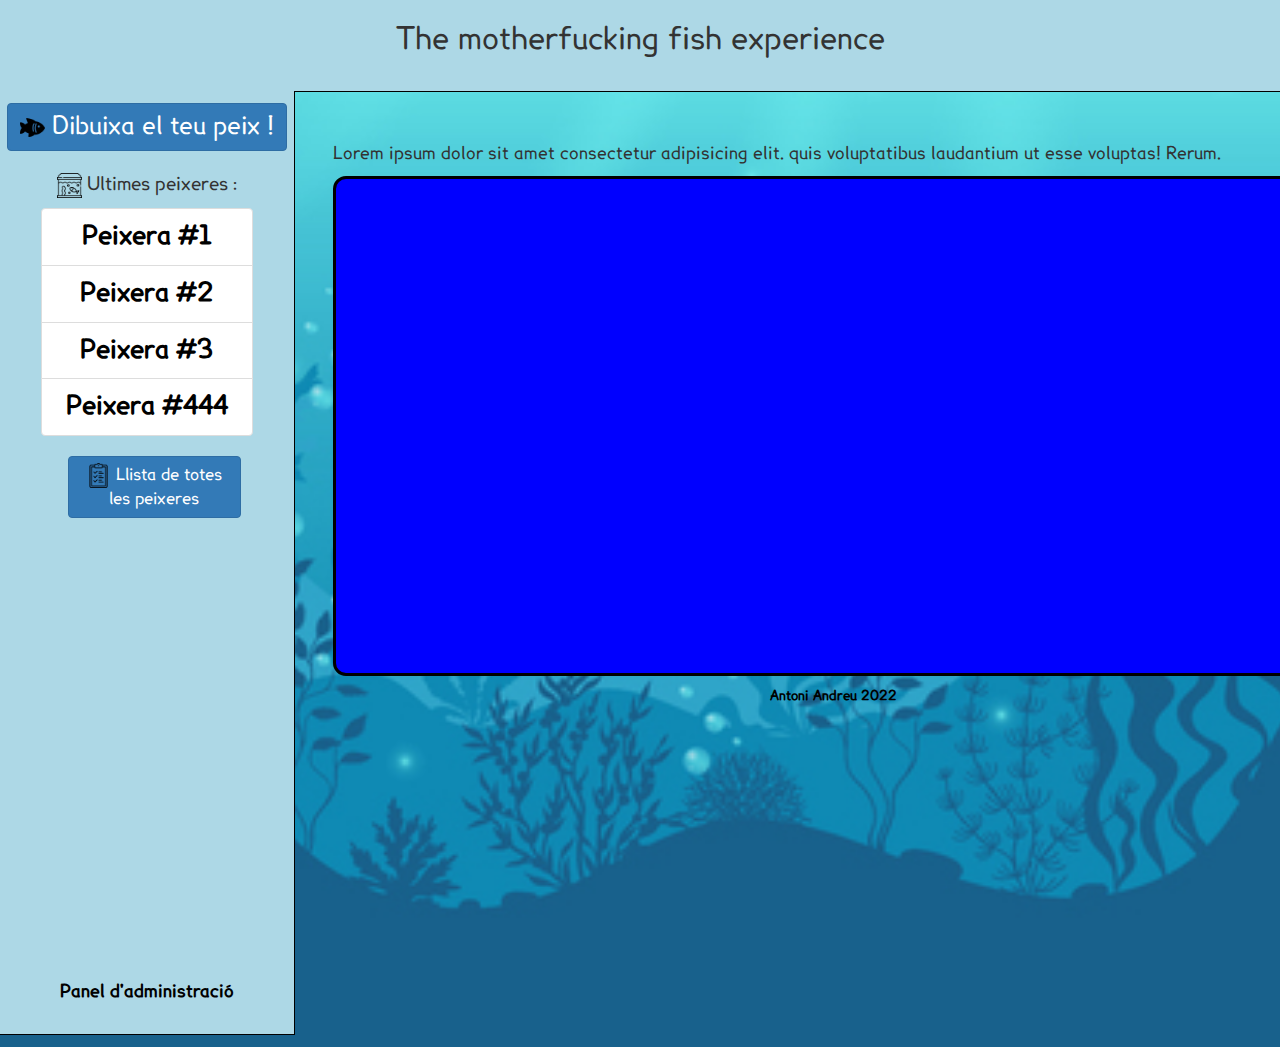
==== index.html @ bb995267 "layout added" ====
<!DOCTYPE html>
<html lang="en">
<head>
    <meta charset="UTF-8">
    <meta http-equiv="X-UA-Compatible" content="IE=edge">
    <meta name="viewport" content="width=device-width, initial-scale=1.0">
    <title>Peixos per la pau</title>

    <link rel="stylesheet" href="https://maxcdn.bootstrapcdn.com/bootstrap/3.3.7/css/bootstrap.min.css" integrity="sha384-BVYiiSIFeK1dGmJRAkycuHAHRg32OmUcww7on3RYdg4Va+PmSTsz/K68vbdEjh4u" crossorigin="anonymous">
    <link rel="stylesheet" href="css/index.css">
</head>
<body>
    <div id="barra_superior"><h2>  The motherfucking fish experience </h2></div>
    <div id = contingut>
    <div id= "barra_esquerra">

        <button id="dibuixa"type="button" class="btn btn-primary"><img src="imatges/peix.png"> </img>Dibuixa el teu peix !</button>
        <h4> <img src="imatges/peixera.png"> Ultimes peixeres : </img></h4>
        <ul class="list-group">
            <li class="list-group-item"> <a>  Peixera #1 </a></li>
            <li class="list-group-item"> <a>  Peixera #2 </a></li>
            <li class="list-group-item"> <a>  Peixera #3 </a></li>
            <li class="list-group-item"> <a>  Peixera #444 </a></li>    
          </ul>
          <div id="veure"> <button id="veure" type="button" class="btn btn-primary"> <img src="imatges/lista.png"> </img> Llista de totes<br> les peixeres</button>
           </div>     
          <div id="link_panel"> <a>Panel d'administració</a></div>
    </div>
    <div id= "barra_dreta">
        <p>Lorem ipsum dolor sit amet consectetur adipisicing elit. quis voluptatibus laudantium ut esse voluptas! Rerum.</p>
        <div id="canvas"> </div>     
        <p id="quisoc"> <a href="http://www.antoniandreu.com">Antoni Andreu 2022 </a></p>
    </div>
</div>
</body>
</html>
---- css/index.css ----
@font-face{
  font-family: "lexie";
  src: url("../fonts/lexie.ttf");
}

#veure{
width: 90%;
margin-top:12px;
  
}

li{
  font-size: 25px;
}




body{
  
      background-image: url("../imatges/fons");
  background-size: cover;
  font-family:"lexie";
  font-size: 170%;
  
  
}


h4{
  text-align: center;
  
}

body{
  background-color: lightgray;
}


#barra_superior{
  background-color: lightblue;
  padding: 12px;
  border-bottom: 1px solid black;
}

a{
  text-decoration: none;
  color:black;
  font-weight: bold;
  
}

#barra_esquerra img{
  width: 25px;
  position: relative;
  top:31%
}

#barra_esquerra button{
  margin-left: 7px;
  margin-right: 7px;
  margin-bottom: 12px;
  font-size: 24px;
}

#barra_esquerra{
    background-color:lightblue;
    width : 24%;
    margin-top: -1px;
    border-right:  1px solid black;
    margin-bottom: 12px;
    border-bottom: 1px solid black;
   }
   
   h2{
     text-align: center;
     margin-top:12px;
     margin-bottom:22px;  
   }
   
   li{
     text-align: center;
     list-style: none;
     height: 100%;
      width: 72%;
     margin:auto;   
   }
   


#link_panel{
  margin-top:450px;
  margin-bottom:30px;
  text-align: center;
}
   #canvas{
     background-color: blue;
     width: 1000px;
     height: 500px;
     border-radius: 13px;
     border: 3px solid black;
   }
   
   #barra_dreta{
     margin: 50px;
     margin-left: 3%
   }
   
    

   #contingut{
     display: flex;
     
   }

#quisoc{
  text-align: center;
  margin-top: 12px;
  font-size: small;
  font-weight: bold;
}

#veure button{
  font-size: 16px
}

#veure {
  width: 173px;
  margin: auto;
    
}

#dibuixa{
  margin-top: 12px
}
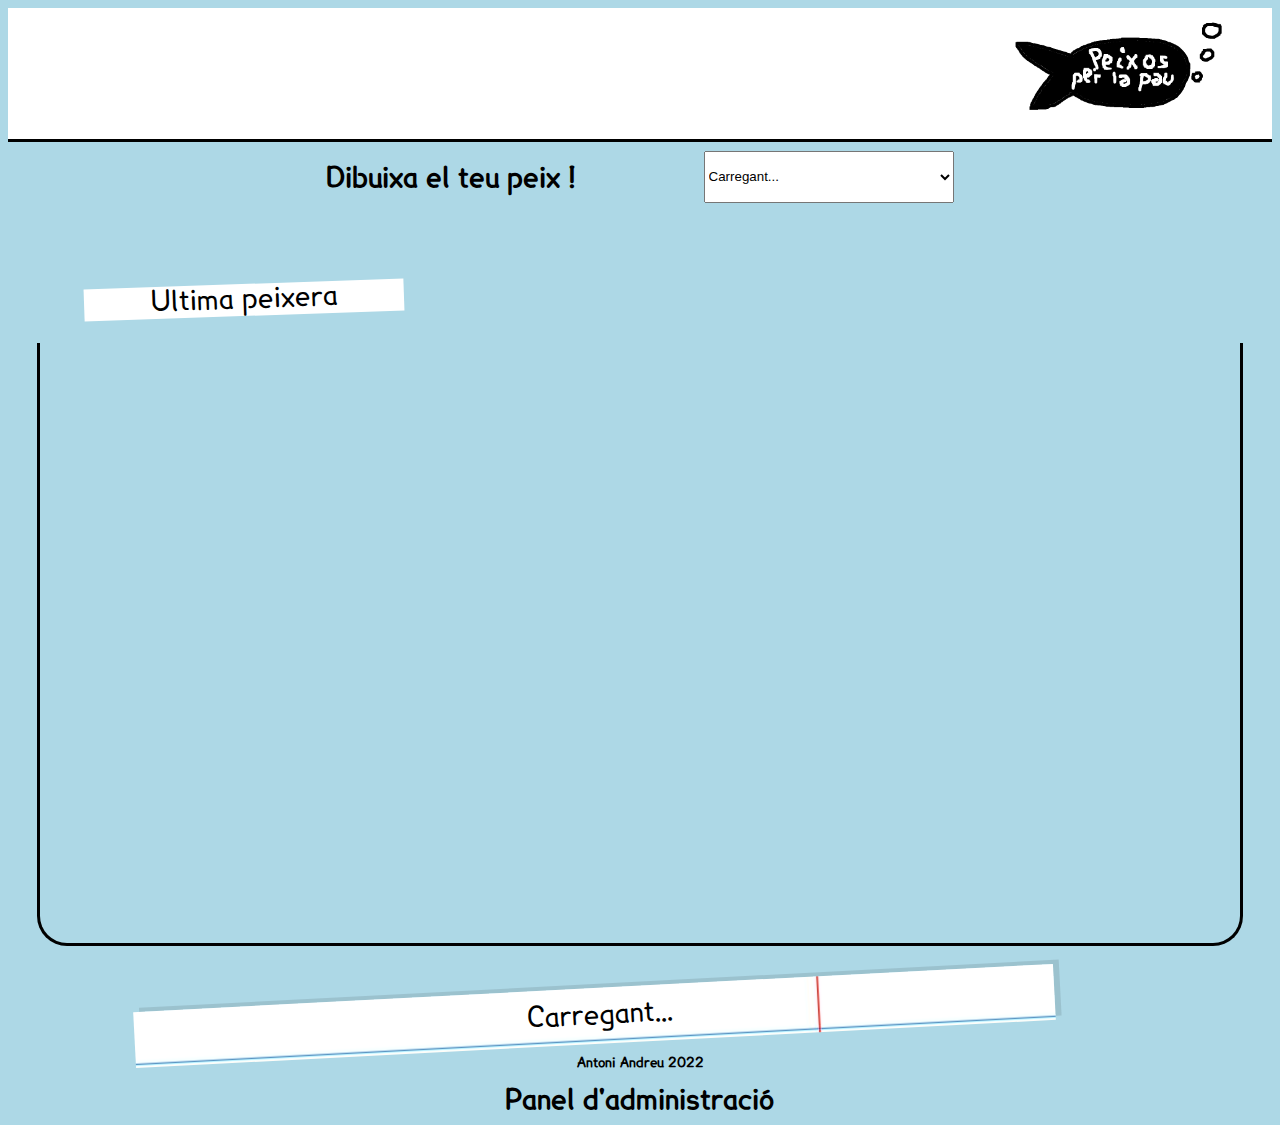
==== commit b8dc5c5f: "nou disseny" ====
--- a/index.html
+++ b/index.html
@@ -5,32 +5,47 @@
     <meta http-equiv="X-UA-Compatible" content="IE=edge">
     <meta name="viewport" content="width=device-width, initial-scale=1.0">
     <title>Peixos per la pau</title>
-
-    <link rel="stylesheet" href="https://maxcdn.bootstrapcdn.com/bootstrap/3.3.7/css/bootstrap.min.css" integrity="sha384-BVYiiSIFeK1dGmJRAkycuHAHRg32OmUcww7on3RYdg4Va+PmSTsz/K68vbdEjh4u" crossorigin="anonymous">
+    <script src="https://code.jquery.com/jquery-3.2.1.min.js" integrity="sha256-hwg4gsxgFZhOsEEamdOYGBf13FyQuiTwlAQgxVSNgt4=" crossorigin="anonymous"></script>
+    
+    <link href="https://cdn.jsdelivr.net/npm/bootstrap@5.1.3/dist/css/bootstrap.min.css" rel="stylesheet" integrity="sha384-1BmE4kWBq78iYhFldvKuhfTAU6auU8tT94WrHftjDbrCEXSU1oBoqyl2QvZ6jIW3" crossorigin="anonymous">
+    <script src="https://cdn.jsdelivr.net/npm/bootstrap@5.1.3/dist/js/bootstrap.bundle.min.js" integrity="sha384-ka7Sk0Gln4gmtz2MlQnikT1wXgYsOg+OMhuP+IlRH9sENBO0LRn5q+8nbTov4+1p" crossorigin="anonymous"></script>    
     <link rel="stylesheet" href="css/index.css">
 </head>
 <body>
-    <div id="barra_superior"><h2>  The motherfucking fish experience </h2></div>
-    <div id = contingut>
-    <div id= "barra_esquerra">
+    <div id="barra_superior"><img src="imatges/logo.png"> </div>
 
-        <button id="dibuixa"type="button" class="btn btn-primary"><img src="imatges/peix.png"> </img>Dibuixa el teu peix !</button>
-        <h4> <img src="imatges/peixera.png"> Ultimes peixeres : </img></h4>
-        <ul class="list-group">
-            <li class="list-group-item"> <a>  Peixera #1 </a></li>
-            <li class="list-group-item"> <a>  Peixera #2 </a></li>
-            <li class="list-group-item"> <a>  Peixera #3 </a></li>
-            <li class="list-group-item"> <a>  Peixera #444 </a></li>    
+        <div id= contingut>
+        <div id="capcelera">
+        <a href="pissarra.html" id="dibuixa"type="button" class="btn btn-primary">Dibuixa el teu peix !</a>
+        
+
+        <!-- peceras 
+        <ul id="marc_peixeres" class="list-group">
+  
           </ul>
-          <div id="veure"> <button id="veure" type="button" class="btn btn-primary"> <img src="imatges/lista.png"> </img> Llista de totes<br> les peixeres</button>
-           </div>     
-          <div id="link_panel"> <a>Panel d'administració</a></div>
-    </div>
+        -->
+        <select id="select_peixera" class="form-select form-select-lg mb-1" aria-label=".form-select-lg example">
+            <option selected>Carregant...</option>
+          </select>
+           
+        </div>     
     <div id= "barra_dreta">
-        <p>Lorem ipsum dolor sit amet consectetur adipisicing elit. quis voluptatibus laudantium ut esse voluptas! Rerum.</p>
-        <div id="canvas"> </div>     
+        <p id="numero_peixera"></p>
+        <canvas width="1200" height="600" id="canvas"> </canvas>
+        
+        <div id="container_targetes"> Carregant...</div>
+
         <p id="quisoc"> <a href="http://www.antoniandreu.com">Antoni Andreu 2022 </a></p>
+        <div id="link_panel"> <a href="login.html">Panel d'administració</a></div>
     </div>
 </div>
+
 </body>
+<script src="js/canvas_peixera.js"></script>
+<script src="js/index.js"></script>
+<script>
+
+    
+    </script>
+
 </html>--- a/css/index.css
+++ b/css/index.css
@@ -1,18 +1,43 @@
 
-	
 @font-face{
   font-family: "lexie";
   src: url("../fonts/lexie.ttf");
 }
 
-#veure{
-width: 90%;
-margin-top:12px;
+#capcelera{
+  display: flex;
+  margin:0.5%;
+  margin-bottom: 2%;
+  justify-content: center;
   
 }
 
-li{
-  font-size: 25px;
+
+
+#container_targetes{
+  margin-top: 34px;
+  padding: 12px;
+  background-image: url("../imatges/llibreta.jpg");
+  width: 70%;
+ transform: rotate(-3deg);
+  padding-left: 24px;
+  margin-left: 10%;
+  box-shadow: 6px -4px rgba(0,0,0,0.1);
+}
+#titol_targetes{
+  margin-bottom: 32px;
+  font-size: 40px
+}
+
+#select_peixera, #capcelera a{
+  width: 20%;
+  margin: 2px;
+    height: 52px  
+}
+
+#capcelera a{
+  margin-right:  10%;
+  padding-top: 12px;
 }
 
 
@@ -20,8 +45,6 @@
 
 body{
   
-      background-image: url("../imatges/fons");
-  background-size: cover;
   font-family:"lexie";
   font-size: 170%;
   
@@ -35,14 +58,13 @@
 }
 
 body{
-  background-color: lightgray;
+  background-color: lightblue;
 }
 
 
 #barra_superior{
-  background-color: lightblue;
+  background-color: white;
   padding: 12px;
-  border-bottom: 1px solid black;
 }
 
 a{
@@ -52,32 +74,19 @@
   
 }
 
-#barra_esquerra img{
-  width: 25px;
-  position: relative;
-  top:31%
+#barra_dreta{
+  text-align: center;
 }
 
-#barra_esquerra button{
-  margin-left: 7px;
-  margin-right: 7px;
-  margin-bottom: 12px;
-  font-size: 24px;
-}
 
-#barra_esquerra{
-    background-color:lightblue;
-    width : 24%;
-    margin-top: -1px;
-    border-right:  1px solid black;
-    margin-bottom: 12px;
-    border-bottom: 1px solid black;
+   
+  #barra_superior{
+     text-align: right;
+      border-bottom: 3px solid black;
    }
-   
-   h2{
-     text-align: center;
-     margin-top:12px;
-     margin-bottom:22px;  
+  #barra_superior img{
+     width: 20%;
+    margin-right: 2%
    }
    
    li{
@@ -90,48 +99,74 @@
    
 
 
-#link_panel{
-  margin-top:450px;
-  margin-bottom:30px;
-  text-align: center;
-}
    #canvas{
-     background-color: blue;
-     width: 1000px;
-     height: 500px;
-     border-radius: 13px;
-     border: 3px solid black;
+     width: 1200px;
+     height: 600px;
+     border-bottom-right-radius: 30px;
+     border-bottom-left-radius: 30px;
+     border-left: 3px solid black;
+     border-right: 3px solid black;
+     border-bottom: 3px solid black;
    }
    
-   #barra_dreta{
-     margin: 50px;
-     margin-left: 3%
-   }
+
    
     
 
-   #contingut{
-     display: flex;
-     
-   }
+
+
+
+
+
+
+
+
+.fons_ca{
+  background-color: red;
+}
 
 #quisoc{
   text-align: center;
   margin-top: 12px;
   font-size: small;
   font-weight: bold;
+
 }
 
-#veure button{
-  font-size: 16px
+
+
+.targeta_peix{
+
+  justify-content: center;
+  margin: 12px;
+  text-align: center;
+  width: 60%;
+  padding: 12px;
+  border-radius: 12px;
+  border: 1px solid black;
+    
+}
+.targeta_peix_imatge{
+  width: 50%;
 }
 
-#veure {
-  width: 173px;
-  margin: auto;
-    
+.targeta_peix_text{
+  font-size: 22px;
 }
 
-#dibuixa{
-  margin-top: 12px
-}+h3{
+  text-align: center;
+  margin-bottom:  12px;
+  margin-top: 12px;
+}
+
+#numero_peixera{
+  margin-top: 67px;
+  background-color: white;
+  width: 320px;
+  text-align:center;
+  margin-left: 6%;
+   transform: rotate(-2deg);
+}
+
+
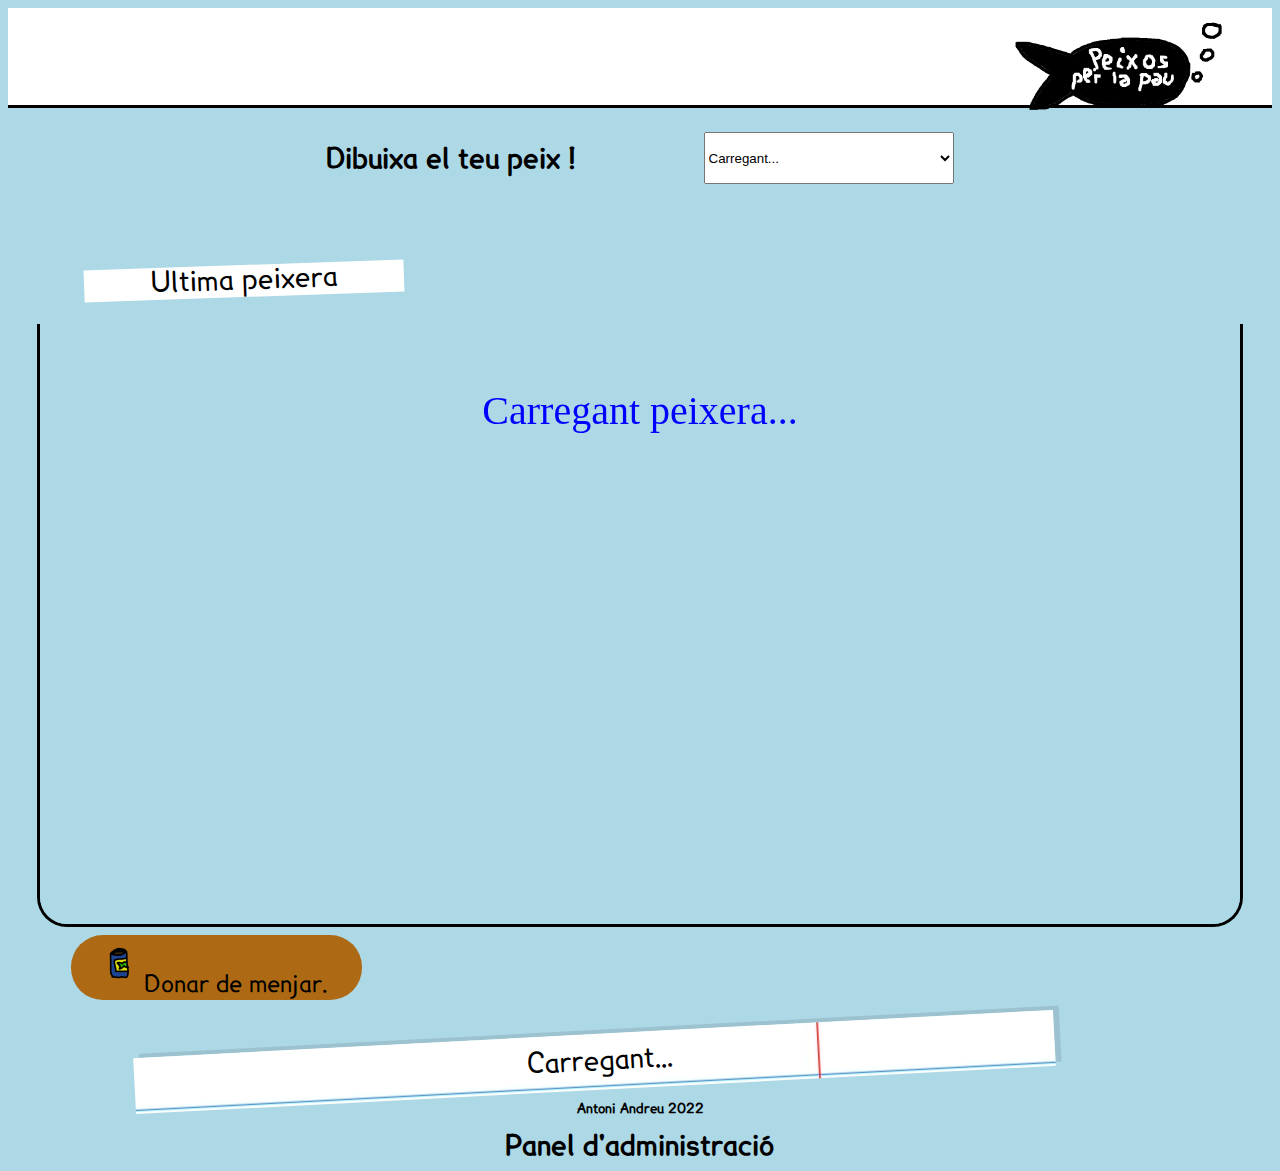
==== commit a558ef7b: "agregat alimentació als peixos" ====
--- a/index.html
+++ b/index.html
@@ -15,23 +15,19 @@
     <div id="barra_superior"><img src="imatges/logo.png"> </div>
 
         <div id= contingut>
+     
+    <div id= "barra_dreta">
         <div id="capcelera">
-        <a href="pissarra.html" id="dibuixa"type="button" class="btn btn-primary">Dibuixa el teu peix !</a>
-        
-
-        <!-- peceras 
-        <ul id="marc_peixeres" class="list-group">
-  
-          </ul>
-        -->
-        <select id="select_peixera" class="form-select form-select-lg mb-1" aria-label=".form-select-lg example">
-            <option selected>Carregant...</option>
-          </select>
-           
-        </div>     
-    <div id= "barra_dreta">
+            <a href="pissarra.html" id="dibuixa"type="button" class="btn btn-primary">Dibuixa el teu peix !</a>
+    
+            <select id="select_peixera" class="form-select form-select-lg mb-1" aria-label=".form-select-lg example">
+                <option selected>Carregant...</option>
+              </select>
+               
+            </div>
         <p id="numero_peixera"></p>
         <canvas width="1200" height="600" id="canvas"> </canvas>
+        <div onclick="llença_pinso()" id="panell_menjar"> <img src="imatges/pot_pinso.png">Donar de menjar.  </div>
         
         <div id="container_targetes"> Carregant...</div>
 
--- a/css/index.css
+++ b/css/index.css
@@ -2,12 +2,29 @@
 @font-face{
   font-family: "lexie";
   src: url("../fonts/lexie.ttf");
+}
+
+#intro{
+  font-size: 23px;
+  width: 82%;
+  margin: auto;
+  margin-bottom:32px;
+  margin-top:32px;
+  background-color: white;
+  border-radius:23px;
+  padding: 22px;
+}
+
+#intro:first-letter{
+  font-size: 32px;
+  font-weight: bolder;
 }
 
 #capcelera{
   display: flex;
   margin:0.5%;
   margin-bottom: 2%;
+  margin-top: 22px;
   justify-content: center;
   
 }
@@ -65,6 +82,7 @@
 #barra_superior{
   background-color: white;
   padding: 12px;
+  height: 73px;
 }
 
 a{
@@ -168,5 +186,25 @@
   margin-left: 6%;
    transform: rotate(-2deg);
 }
-
-
+#panell_menjar{
+  font-size: 23px;
+  color:black;
+  margin-left: 5%;
+  background-color: #ad6914;
+  width: 23%;
+  border-radius: 32px;
+}
+
+#panell_menjar:hover{
+  color:black;
+  background-color: orange;
+}
+
+
+#panell_menjar img{
+  width: 25px;
+  margin-right: 12px;
+  margin-bottom: 12px;
+}
+
+
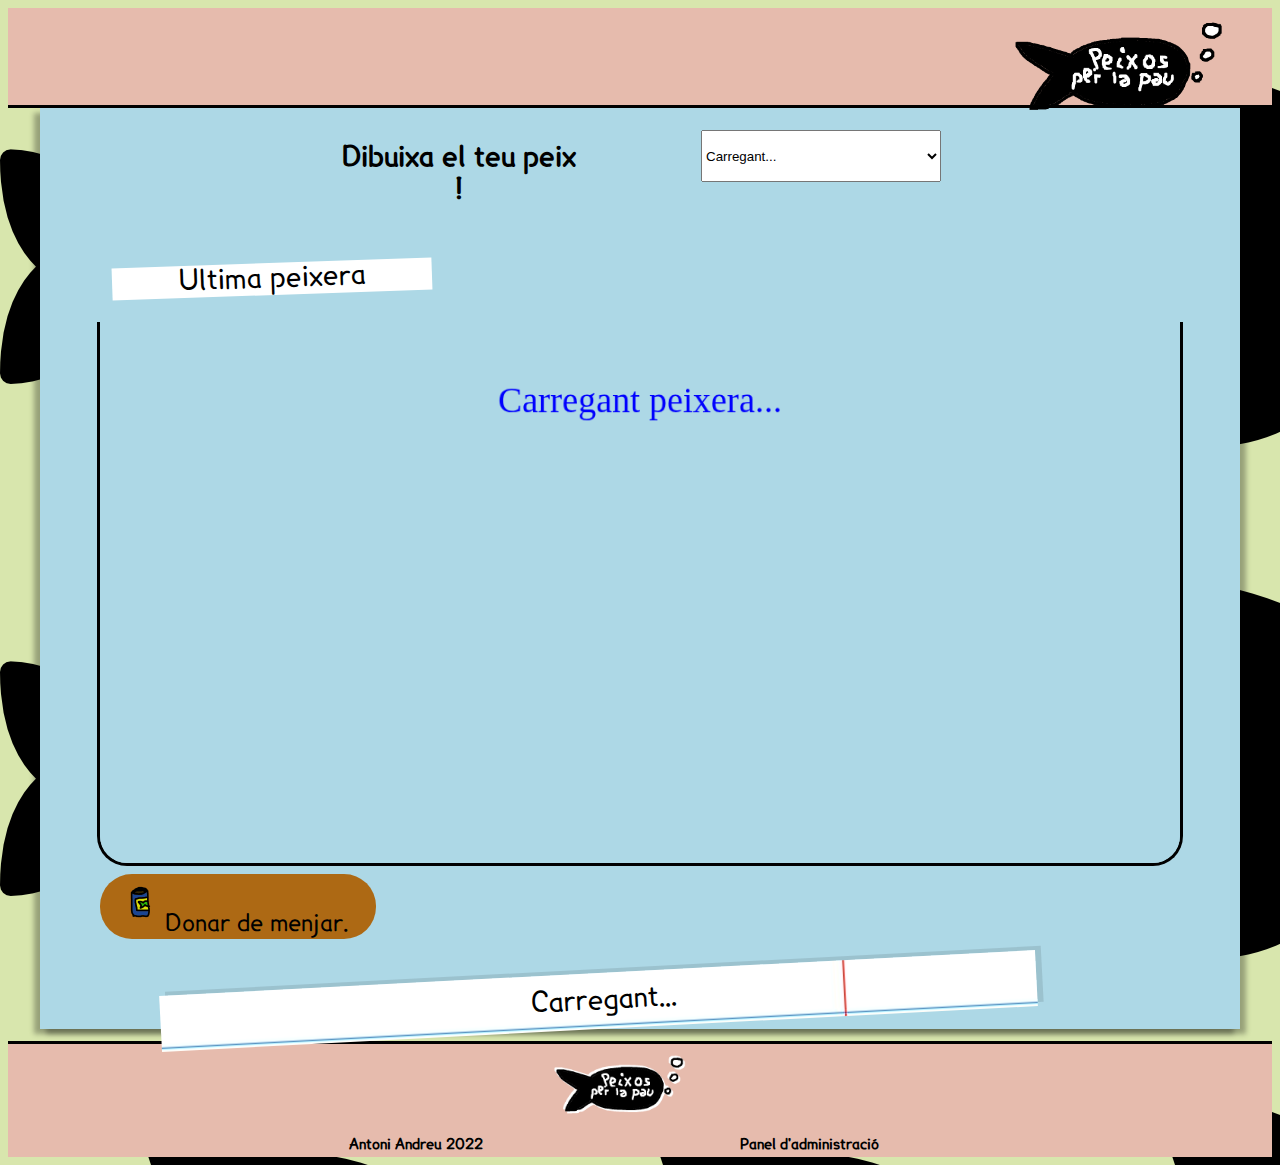
==== commit 9568013b: "noves imatges i optimització del rendiment de la peixera" ====
--- a/index.html
+++ b/index.html
@@ -31,8 +31,14 @@
         
         <div id="container_targetes"> Carregant...</div>
 
-        <p id="quisoc"> <a href="http://www.antoniandreu.com">Antoni Andreu 2022 </a></p>
-        <div id="link_panel"> <a href="login.html">Panel d'administració</a></div>
+        
+    </div>
+    <div id="peu">
+        <img id="imatge_peu" src="imatges/logo.png">
+        <div id="links_footer">
+         <a id= "quisoc" href="http://www.antoniandreu.com">Antoni Andreu 2022 </a>
+         <a id="panell" href="login.html">Panel d'administració</a>
+         </div>
     </div>
 </div>
 
--- a/css/index.css
+++ b/css/index.css
@@ -3,6 +3,18 @@
   font-family: "lexie";
   src: url("../fonts/lexie.ttf");
 }
+
+:root {
+  --fons_pagina: #d8e6ad;
+  --fons_capcellera : #e6bbad;
+  --fons_container : lightblue;
+  --fons_footer:#e6bbad;
+    
+}
+
+
+
+
 
 #intro{
   font-size: 23px;
@@ -22,9 +34,7 @@
 
 #capcelera{
   display: flex;
-  margin:0.5%;
   margin-bottom: 2%;
-  margin-top: 22px;
   justify-content: center;
   
 }
@@ -47,9 +57,11 @@
 }
 
 #select_peixera, #capcelera a{
+    
   width: 20%;
   margin: 2px;
-    height: 52px  
+    height: 52px;
+  margin-top: 22px;
 }
 
 #capcelera a{
@@ -75,12 +87,15 @@
 }
 
 body{
-  background-color: lightblue;
+  
+  background-image: url("/imatges/peix.png");
+  background-color: var(--fons_pagina);
+    
 }
 
 
 #barra_superior{
-  background-color: white;
+  background-color: var(--fons_capcellera);
   padding: 12px;
   height: 73px;
 }
@@ -94,6 +109,11 @@
 
 #barra_dreta{
   text-align: center;
+  background-color: var(--fons_container);
+  width: 95%;
+  margin: auto;
+  box-shadow: 6px 5px 5px rgba(0,0,0,0.3),
+             -6px 5px 5px rgba(0,0,0,0.3);
 }
 
 
@@ -120,6 +140,8 @@
    #canvas{
      width: 1200px;
      height: 600px;
+     width: 90%;
+     height: 90%;
      border-bottom-right-radius: 30px;
      border-bottom-left-radius: 30px;
      border-left: 3px solid black;
@@ -127,31 +149,6 @@
      border-bottom: 3px solid black;
    }
    
-
-   
-    
-
-
-
-
-
-
-
-
-
-.fons_ca{
-  background-color: red;
-}
-
-#quisoc{
-  text-align: center;
-  margin-top: 12px;
-  font-size: small;
-  font-weight: bold;
-
-}
-
-
 
 .targeta_peix{
 
@@ -207,4 +204,62 @@
   margin-bottom: 12px;
 }
 
-
+table{
+  
+  margin: auto;
+  margin-top:1%;
+  width: 90%;
+  text-align: center;
+  border-collapse: separate;
+  border-spacing: 12px;
+}
+
+td{
+  background-color: white;
+  border-radius: 12px;
+  
+}
+
+td {
+  margin: 21px;
+  padding: 4px;
+}
+
+h1{
+   margin-top:1%;
+  text-align: center;
+}
+
+#temps{
+  font-size: 17px;
+}
+
+#peu{
+  margin-top: 1%;
+  background-color: var(--fons_footer);
+  color:white;
+  border-top:3px solid black;
+  
+
+}
+#peu a{
+
+  color:black;
+  font-size: 14px;
+}
+#quisoc{
+  margin-left: 27%;
+  margin-right: 20%
+}
+
+#imatge_peu {
+  width: 12%;
+  margin-top: 12px;
+  margin-left: 42%;
+
+  filter: drop-shadow(2px 2px  white) 
+          drop-shadow(-2px -2px  white);
+ 
+}
+
+
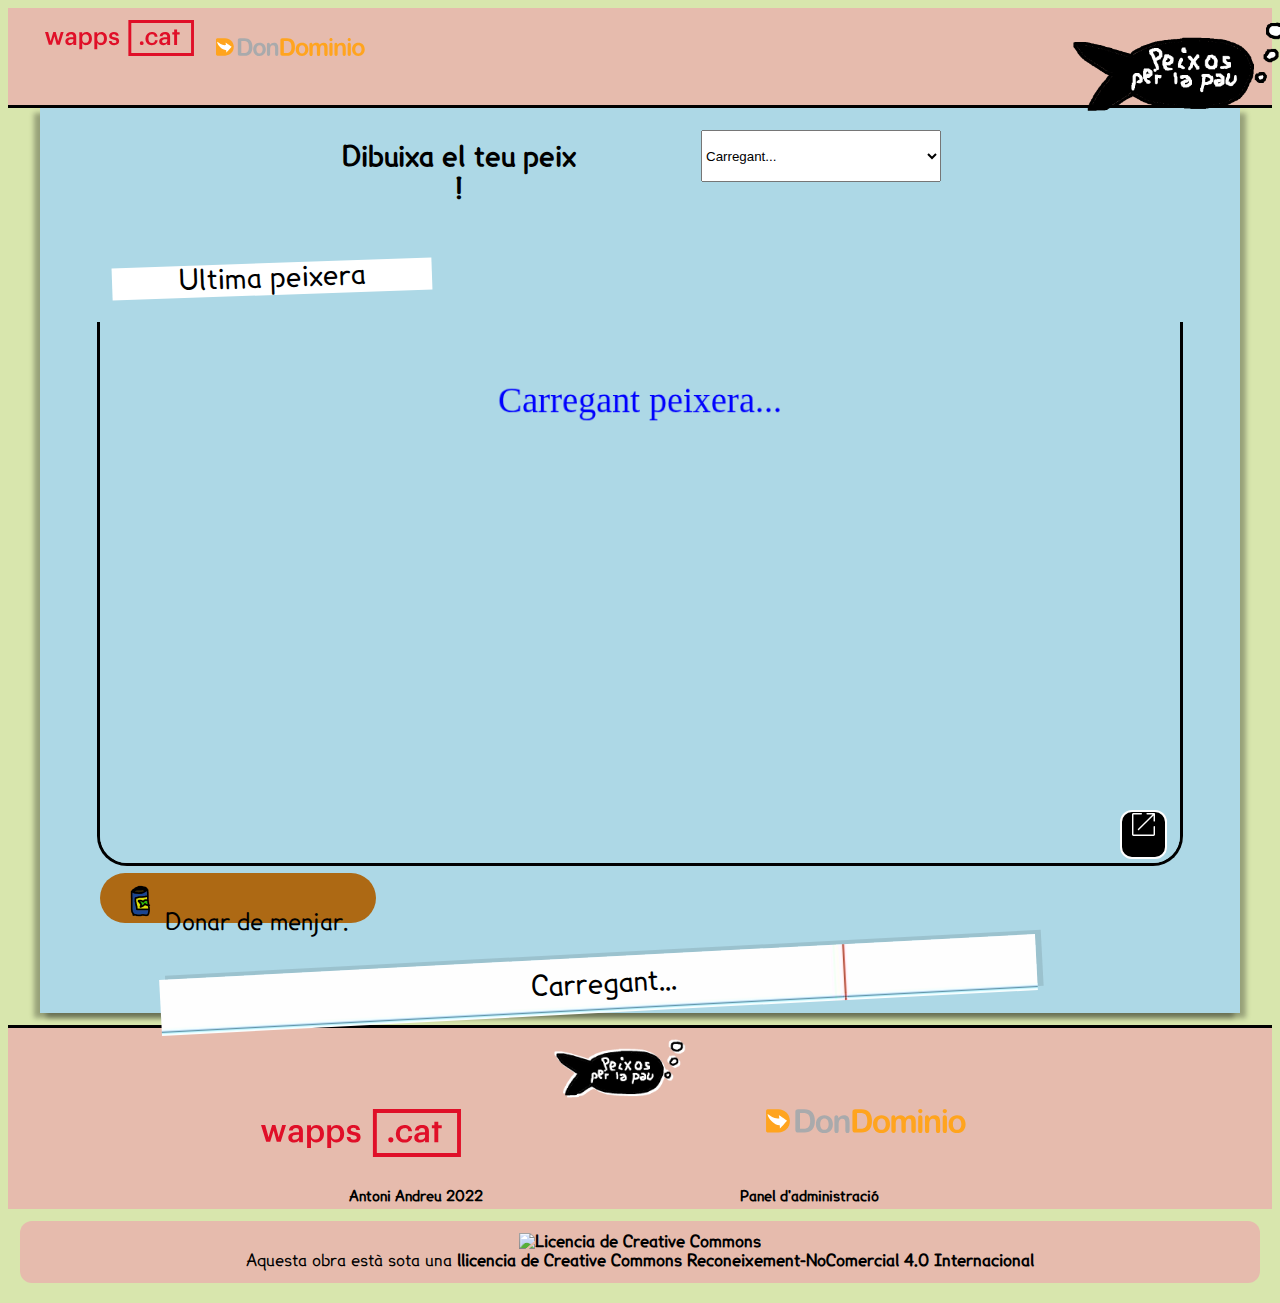
==== commit 2a84813e: "afegit fullscreen i alguns canvis mes" ====
--- a/index.html
+++ b/index.html
@@ -2,17 +2,25 @@
 <html lang="en">
 <head>
     <meta charset="UTF-8">
+    <meta http-equiv="Content-Security-Policy" content="upgrade-insecure-requests">
     <meta http-equiv="X-UA-Compatible" content="IE=edge">
     <meta name="viewport" content="width=device-width, initial-scale=1.0">
     <title>Peixos per la pau</title>
-    <script src="https://code.jquery.com/jquery-3.2.1.min.js" integrity="sha256-hwg4gsxgFZhOsEEamdOYGBf13FyQuiTwlAQgxVSNgt4=" crossorigin="anonymous"></script>
-    
+    <script src="./js/direccio.js"></script>
+    <script src="./js/jquery-3.6.0.min.js""></script>    
     <link href="https://cdn.jsdelivr.net/npm/bootstrap@5.1.3/dist/css/bootstrap.min.css" rel="stylesheet" integrity="sha384-1BmE4kWBq78iYhFldvKuhfTAU6auU8tT94WrHftjDbrCEXSU1oBoqyl2QvZ6jIW3" crossorigin="anonymous">
     <script src="https://cdn.jsdelivr.net/npm/bootstrap@5.1.3/dist/js/bootstrap.bundle.min.js" integrity="sha384-ka7Sk0Gln4gmtz2MlQnikT1wXgYsOg+OMhuP+IlRH9sENBO0LRn5q+8nbTov4+1p" crossorigin="anonymous"></script>    
     <link rel="stylesheet" href="css/index.css">
 </head>
 <body>
-    <div id="barra_superior"><img src="imatges/logo.png"> </div>
+     
+    <div id="barra_superior">
+        <div id="logos_capcelera">
+               <a href="https://wapps.cat/"> <img src="imatges/wappslogo.svg"> </a>
+               <a href="https://www.dondominio.com/"><img src="imatges/dondominiologo.svg"></a>
+        </div> 
+        <img id="logo_peixos"src="imatges/logo.png">   
+    </div>
 
         <div id= contingut>
      
@@ -26,20 +34,37 @@
                
             </div>
         <p id="numero_peixera"></p>
-        <canvas width="1200" height="600" id="canvas"> </canvas>
+        <canvas width="1200" height="600" id="canvas"  > 
+        </canvas>
+        <div id="boto_fullscreen" onclick="javascript:document.getElementById('canvas').requestFullscreen();" id="panell_menjar"> <img src="imatges/fullscreen.svg"></div>
         <div onclick="llença_pinso()" id="panell_menjar"> <img src="imatges/pot_pinso.png">Donar de menjar.  </div>
-        
+
+
         <div id="container_targetes"> Carregant...</div>
 
         
     </div>
     <div id="peu">
         <img id="imatge_peu" src="imatges/logo.png">
+       
+         <div id="logos">
+            <div id="logoesquerra">
+                <a href="https://wapps.cat/"> <img src="imatges/wappslogo.svg"> </a>
+
+            </div>
+            <div id="logodreta">
+                <a href="https://www.dondominio.com/"><img src="imatges/dondominiologo.svg"></a>
+            </div>
+        
+        </div> 
         <div id="links_footer">
-         <a id= "quisoc" href="http://www.antoniandreu.com">Antoni Andreu 2022 </a>
-         <a id="panell" href="login.html">Panel d'administració</a>
-         </div>
+            <a id= "quisoc" href="http://www.antoniandreu.com">Antoni Andreu 2022 </a>
+            <a id="panell" href="login.html">Panel d'administració</a>
+            </div>
     </div>
+</div>
+<div id="llicencia">
+<a rel="license" href="http://creativecommons.org/licenses/by-nc/4.0/"><img alt="Licencia de Creative Commons" style="border-width:0" src="https://i.creativecommons.org/l/by-nc/4.0/88x31.png" /></a><br />Aquesta obra està sota una <a rel="license" href="http://creativecommons.org/licenses/by-nc/4.0/">llicencia de Creative Commons Reconeixement-NoComercial 4.0 Internacional</a>
 </div>
 
 </body>
--- a/css/index.css
+++ b/css/index.css
@@ -12,9 +12,13 @@
     
 }
 
-
-
-
+html{
+   overflow-x:hidden;
+}
+
+#logos{
+  margin-left: 20%;
+}
 
 #intro{
   font-size: 23px;
@@ -88,7 +92,6 @@
 
 body{
   
-  background-image: url("/imatges/peix.png");
   background-color: var(--fons_pagina);
     
 }
@@ -99,6 +102,19 @@
   padding: 12px;
   height: 73px;
 }
+#logos img{
+   width: 200px;
+}
+#logos{
+   background-color: var(--fons_capcellera);
+  display: flex;
+ 
+}
+#logodreta, #logoesquerra{
+  width: 50%;
+  margin-bottom: 12px;
+}
+
 
 a{
   text-decoration: none;
@@ -116,9 +132,14 @@
              -6px 5px 5px rgba(0,0,0,0.3);
 }
 
-
+#logos_capcelera{
+  text-align: left;
+  width: 60%;
+  margin-left: 2%;
+}
    
   #barra_superior{
+    display: flex;
      text-align: right;
       border-bottom: 3px solid black;
    }
@@ -127,6 +148,13 @@
     margin-right: 2%
    }
    
+#logo_peixos{
+  position: absolute;
+  margin-left: 80%;
+  height: 100px;
+  width: 100px;
+}
+
    li{
      text-align: center;
      list-style: none;
@@ -184,13 +212,39 @@
    transform: rotate(-2deg);
 }
 #panell_menjar{
+  margin-top:-50px;
   font-size: 23px;
   color:black;
   margin-left: 5%;
   background-color: #ad6914;
   width: 23%;
+  height: 50px;
   border-radius: 32px;
 }
+
+#boto_fullscreen img{
+  width: 23px;
+  filter: invert(1);
+}
+
+
+#boto_fullscreen{
+  position:relative;
+  top:-64px;
+  color:white;
+  margin-left:  90%;
+  background-color: black;
+  width: 43px;
+  height: 45px;
+  border-radius: 12px;
+  border:2px solid white;
+}
+
+#boto_fullscreen:hover{
+background-color: darkgray;
+}
+
+
 
 #panell_menjar:hover{
   color:black;
@@ -262,4 +316,156 @@
  
 }
 
-
+.container_gana{
+  background-color: gray;
+  height:40px;
+  width: 30%;
+  margin: auto;
+  display:flex;
+}
+
+#emo{
+  margin-right:   -1200px;
+  font-size: 33px;
+}
+
+.barra_gana{
+  height: 40px;
+  margin-right: 12px;
+}
+
+#label_gana{
+  margin-top: 42px;
+}
+
+#temps{
+  margin-top:22px;
+}
+
+#llicencia{
+  border-radius: 12px;
+  padding: 12px;
+  margin: 12px;
+  font-size:medium;
+  padding-inline:  102px;
+  text-align: center;
+  background-color: var(--fons_footer)
+  
+}
+
+@media (max-width: 800px) {
+  
+  .targeta_peix{
+    width: 90%;
+    font-size:23px;
+    margin-left: -23px;
+  }
+  #temps{
+  margin-top:2px;
+}
+  #label_gana{
+  margin-top: 12px;
+}
+
+  .targeta_peix img{
+    width: 100%
+  }
+  #container_targetes{
+    width: 90%
+  }
+  #panell_menjar{
+    width: 70%;
+    margin: auto;
+  }
+  #capcelera{
+    display:grid
+  }
+  #select_peixera{
+    margin: auto;
+    width: 80%;
+    margin-top: 12px;
+  }
+  #capcelera a{
+    width: 100%;
+    display: none;
+  }
+  
+  #numero_peixera{
+    margin:auto;
+    margin-top:12px;
+    width: 94%;
+    
+  }
+  #canvas{
+    margin: auto;
+    width: 100%;
+  }
+  
+  #barra_superior img{
+    width: 50%;
+    margin:auto;
+  }
+  #peu img{
+    width: 50%;
+    margin-left: 22%
+  }
+  #quisoc,#panell{
+    margin: 4px
+  }
+  #quisoc{
+   margin-left: 10px;
+
+  }
+
+  #links_footer{
+    display:flex;
+  }
+  #links_footer a{
+    margin:auto;
+  }
+  #links_footer a{
+
+    font-size:13px;
+  }
+
+  #barra_superior img{
+    width: 130px;    
+  }
+  
+  #logo_peixos{  
+  position: absolute;
+  top:43px;
+  left: 37%;  
+  height: 60px;
+}
+  #logos{
+  margin-left:0px;
+}
+  #logos_capcelera {
+   display: flex;
+    margin: auto;
+   
+  }
+  #logos_capcelera img {
+  padding: 6px;  
+   
+  }
+  
+  #boto_fullscreen{
+  position:relative;
+  top:-64px;
+  color:white;
+  margin-left:  85%;
+  background-color: black;
+  width: 43px;
+  height: 40px;
+  border-radius: 12px;
+}
+  
+  
+  
+}
+
+body{
+   overflow-x: hidden;
+}